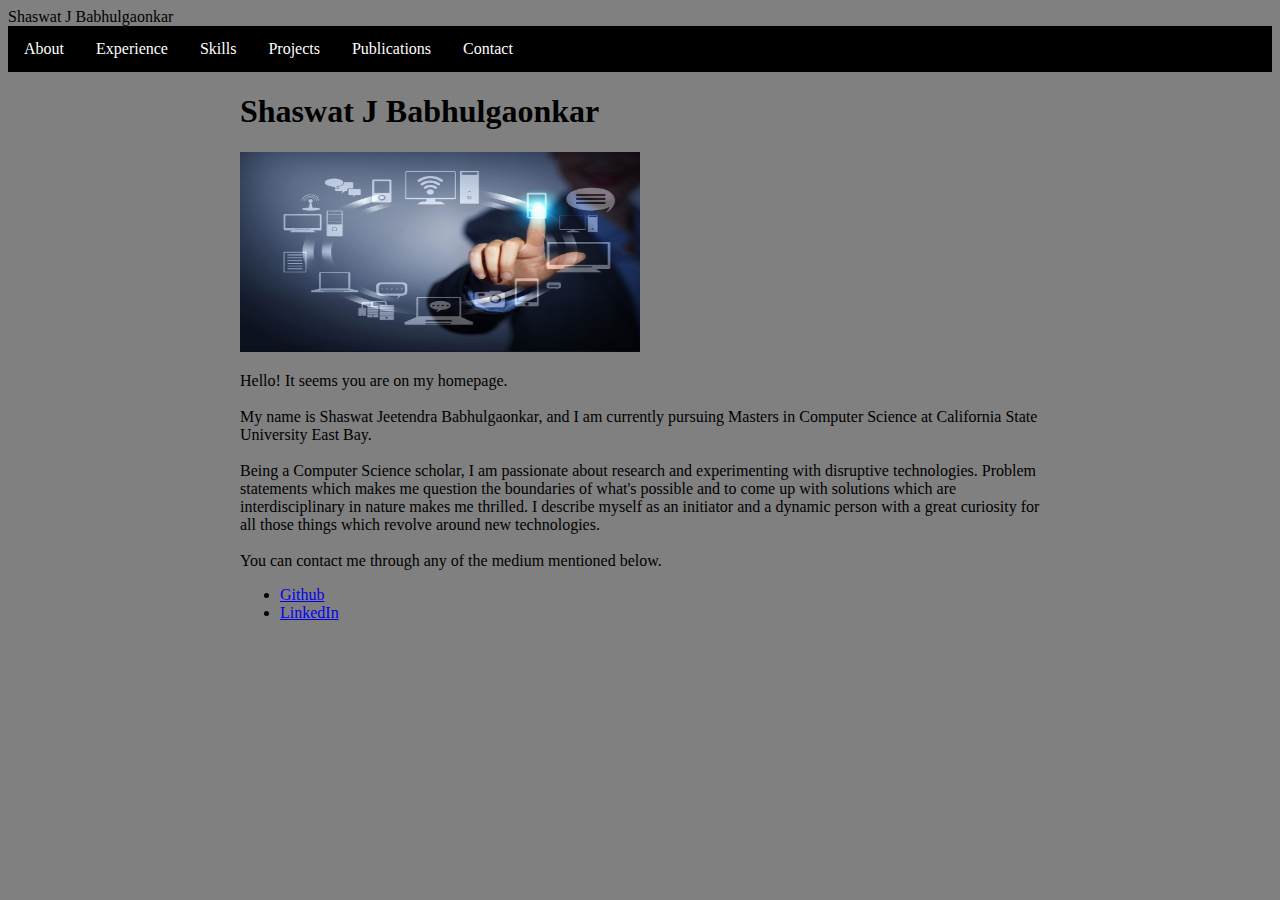
==== About.html @ 55030256 "Create About.html" ====
<!doctype html>
<html lang="en">

  <head>
  </head>
   <body>
    <nav>
        <span class="MyName">Shaswat J Babhulgaonkar</span>
        <link rel="stylesheet" href="stylesheet.css">
        <ul class="navbar">
          <li class="nav-item">
            <a class="nav-link js-scroll-trigger" href="About.html">About</a>
          </li>
          <li class="nav-item">
            <a class="nav-link js-scroll-trigger" href="Experience.html">Experience</a>
          </li>
          <li class="nav-item">
            <a class="nav-link js-scroll-trigger" href="#Skills">Skills</a>
          </li>
          <li class="nav-item">
            <a class="nav-link js-scroll-trigger" href="#Projects">Projects</a>
          </li>
           <li class="nav-item">
            <a class="nav-link js-scroll-trigger" href="#Publications">Publications</a>
          </li>
           <li class="nav-item">
            <a class="nav-link js-scroll-trigger" href="#Contact">Contact</a>
          </li>
        </ul>
     
    </nav>

     <main>
     <h1>Shaswat J Babhulgaonkar</h1>
     <img src="theme.jpg" width="400" height="200">
     <p> Hello! It seems you are on my homepage.
            <br>
            <br>
            My name is Shaswat Jeetendra Babhulgaonkar, and I am currently pursuing Masters in Computer Science at California State University East Bay. 
            <br>
            <br>
            Being a Computer Science scholar, I am passionate about research and experimenting with disruptive technologies. Problem statements which makes me question the boundaries of what's possible and to come up with solutions which are interdisciplinary in nature makes me thrilled. I describe myself as an initiator and a dynamic person with a great curiosity for all those things which revolve around new technologies.
            <br>
            <br>
            You can contact me through any of the medium mentioned below.</p>
            <ul class="icons-list">
                <li class="icons-list__item">
                  <a href="https://github.com/shaswatjeetendra" rel="nofollow" target="_blank" title="Look through my Github profile">
                    <i class="fab fa-github" aria-hidden="true"></i>
                    Github
                  </a>
                </li>
                <li class="icons-list__item">
                  <a href="https://www.linkedin.com/in/shaswat-babhulgaonkar-37ba97178/" rel="nofollow" target="_blank" title="See my LinkedIn profile">
                    <i class="fab fa-linkedin" aria-hidden="true"></i>
                    LinkedIn
                  </a>
                </li>
              </ul>
     </main>
    <body>
<html>
---- stylesheet.css ----
.navbar {
   list-style-type: none;
   margin: 0; 
   padding: 0;
   overflow: hidden;
   background-color: black;
}

.nav-item {
   float: left;
}

.nav-item a {
   display: block;
   color: white;
   text-align: center;
   padding: 14px 16px;
   text-decoration: none;
}

.nav-item a:hover {
  Background-color: black;
}

main {
       max-width: 800px;
       margin-left: auto;
       margin-right: auto;
       Background-color: grey;
}

body {
    display: block;
    margin: 8px;
    Background-color: grey;
}
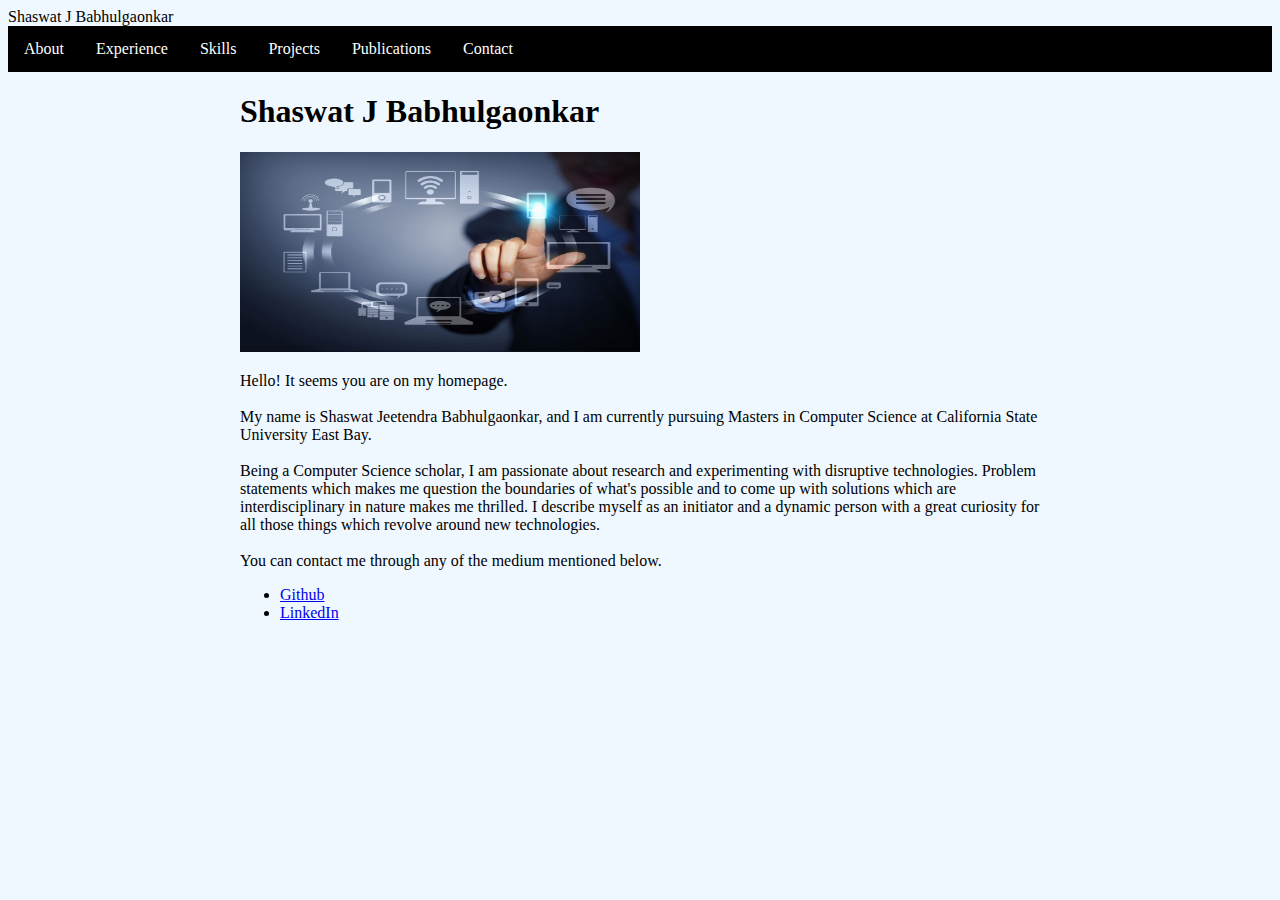
==== commit 87ea2f91: "Update About.html" ====
--- a/About.html
+++ b/About.html
@@ -15,16 +15,16 @@
             <a class="nav-link js-scroll-trigger" href="Experience.html">Experience</a>
           </li>
           <li class="nav-item">
-            <a class="nav-link js-scroll-trigger" href="#Skills">Skills</a>
+            <a class="nav-link js-scroll-trigger" href="Skills.html">Skills</a>
           </li>
           <li class="nav-item">
-            <a class="nav-link js-scroll-trigger" href="#Projects">Projects</a>
+            <a class="nav-link js-scroll-trigger" href="Projects.html">Projects</a>
           </li>
            <li class="nav-item">
-            <a class="nav-link js-scroll-trigger" href="#Publications">Publications</a>
+            <a class="nav-link js-scroll-trigger" href="Publications.html">Publications</a>
           </li>
            <li class="nav-item">
-            <a class="nav-link js-scroll-trigger" href="#Contact">Contact</a>
+            <a class="nav-link js-scroll-trigger" href="Contact.html">Contact</a>
           </li>
         </ul>
      
@@ -45,13 +45,13 @@
             You can contact me through any of the medium mentioned below.</p>
             <ul class="icons-list">
                 <li class="icons-list__item">
-                  <a href="https://github.com/shaswatjeetendra" rel="nofollow" target="_blank" title="Look through my Github profile">
+                  <a href="https://github.com/ShaswatJBabhulgaonkar" rel="nofollow" target="_blank" title="Look through my Github profile">
                     <i class="fab fa-github" aria-hidden="true"></i>
                     Github
                   </a>
                 </li>
                 <li class="icons-list__item">
-                  <a href="https://www.linkedin.com/in/shaswat-babhulgaonkar-37ba97178/" rel="nofollow" target="_blank" title="See my LinkedIn profile">
+                  <a href="https://www.linkedin.com/in/shaswat-babhulgaonkar-2a488b196/" rel="nofollow" target="_blank" title="See my LinkedIn profile">
                     <i class="fab fa-linkedin" aria-hidden="true"></i>
                     LinkedIn
                   </a>
--- a/stylesheet.css
+++ b/stylesheet.css
@@ -26,11 +26,11 @@
        max-width: 800px;
        margin-left: auto;
        margin-right: auto;
-       Background-color: grey;
+       Background-color: #f0f8ff;
 }
 
 body {
     display: block;
     margin: 8px;
-    Background-color: grey;
+    Background-color: #f0f8ff;
 }
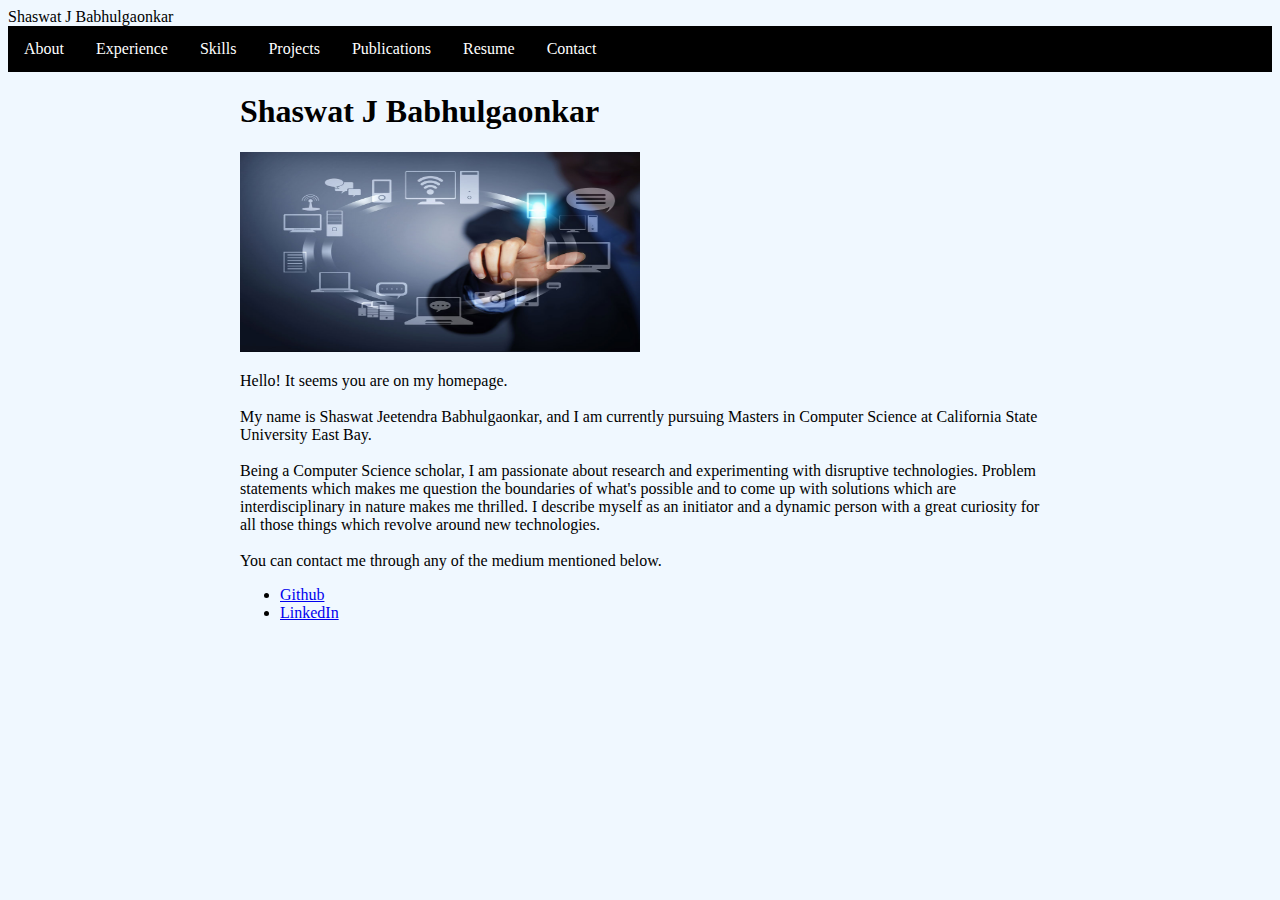
==== commit ba255626: "Update About.html" ====
--- a/About.html
+++ b/About.html
@@ -22,6 +22,9 @@
           </li>
            <li class="nav-item">
             <a class="nav-link js-scroll-trigger" href="Publications.html">Publications</a>
+          </li>
+          <li class="nav-item">
+            <a class="nav-link js-scroll-trigger" href="Resume.html">Resume</a>
           </li>
            <li class="nav-item">
             <a class="nav-link js-scroll-trigger" href="Contact.html">Contact</a>
